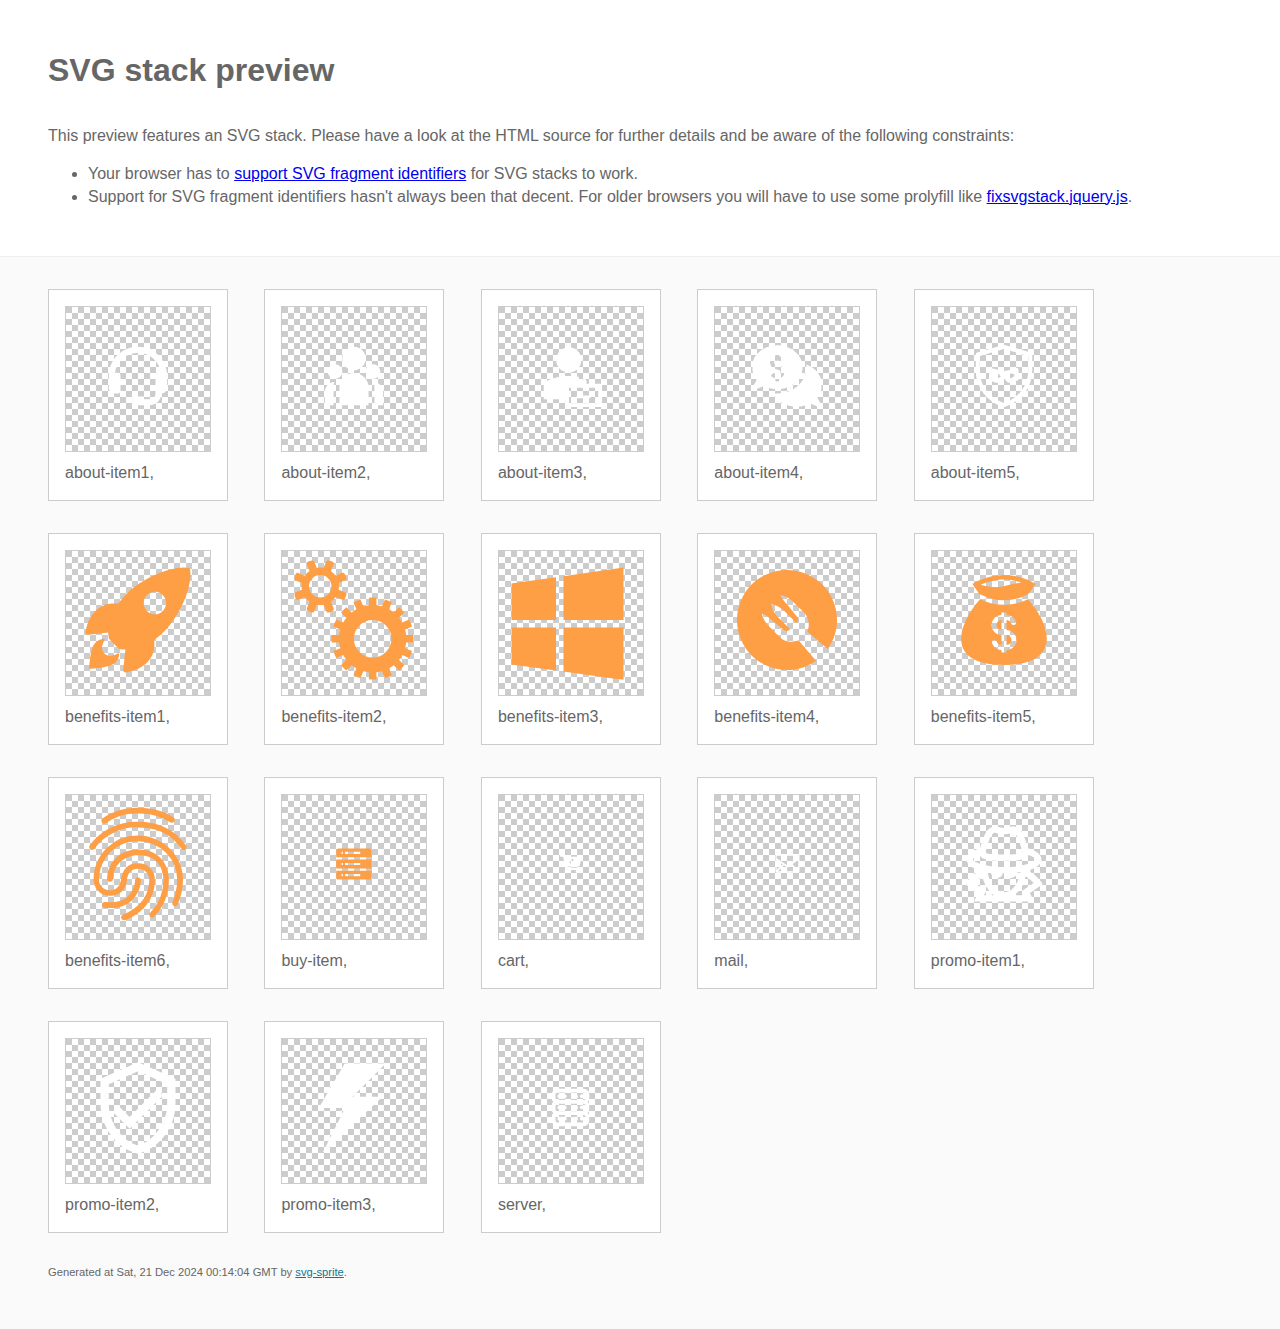
==== img/svgsprite/stack/sprite.stack.html @ fd19efba "Add files via upload" ====
<!doctype html>
<html lang="en">
    <head>
        <meta charset="utf-8">
        <title>SVG stack preview | svg-sprite</title>
        <style>
            body {
                padding: 0;
                margin: 0;
                color: #666;
                background: #fafafa;
                font-family: Arial, Helvetica, sans-serif;
                font-size: 1em;
                line-height: 1.4;
            }

            header {
                display: block;
                padding: 3em 3em 2em;
                background-color: #fff;
            }

            header p {
                margin: 2em 0 0;
            }

            section {
                border-top: 1px solid #eee;
                padding: 2em 3em 0;
            }

            section ul {
                margin: 0;
                padding: 0;
            }

            section li {
                display: inline-block;
                background-color: #fff;
                position: relative;
                margin: 0 2em 2em 0;
                vertical-align: top;
                border: 1px solid #ccc;
                padding: 1em 1em 3em;
                cursor: default;
            }

            .icon-box {
                margin: 0;
                width: 144px;
                height: 144px;
                position: relative;
                background: #ccc url("data:image/svg+xml,%3Csvg xmlns='http://www.w3.org/2000/svg' width='12' height='12'%3E%3Cpath fill='%23fff' d='M6 0h6v6H6zM0 6h6v6H0z'/%3E%3C/svg%3E") top left repeat;
                border: 1px solid #ccc;
                display: table-cell;
                vertical-align: middle;
                text-align: center;
            }

            .icon {
                display: inline-block;
            }

            h1 {
                margin-top: 0;
            }

            h2 {
                margin: 0;
                padding: 0;
                font-size: 1em;
                font-weight: 400;
                white-space: nowrap;
                overflow: hidden;
                text-overflow: ellipsis;
                position: absolute;
                left: 1em;
                right: 1em;
                bottom: 1em;
            }

            footer {
                display: block;
                margin: 0;
                padding: 0 3em 3em;
            }

            footer p {
                margin: 0;
                font-size: .7em;
            }

            footer a {
                color: #0f7595;
                margin-left: 0;
            }
        </style>

<!--
Sprite shape dimensions
====================================================================================================
You will need to set the sprite shape dimensions via CSS when you use them as stack SVGs, otherwise
they would become a huge 100% in size. You may use the following dimension classes for doing so.
They might well be outsourced to an external stylesheet of course.
-->

<style>
 .svg-about-item1-dims { width: 70px; height: 70px; }
 .svg-about-item2-dims { width: 70px; height: 70px; }
 .svg-about-item3-dims { width: 70px; height: 70px; }
 .svg-about-item4-dims { width: 70px; height: 70px; }
 .svg-about-item5-dims { width: 70px; height: 70px; }
 .svg-benefits-item1-dims { width: 120px; height: 120px; }
 .svg-benefits-item2-dims { width: 120px; height: 120px; }
 .svg-benefits-item3-dims { width: 120px; height: 120px; }
 .svg-benefits-item4-dims { width: 100px; height: 100px; }
 .svg-benefits-item5-dims { width: 120px; height: 120px; }
 .svg-benefits-item6-dims { width: 120px; height: 120px; }
 .svg-buy-item-dims { width: 40px; height: 40px; }
 .svg-cart-dims { width: 25px; height: 22px; }
 .svg-mail-dims { width: 25px; height: 25px; }
 .svg-promo-item1-dims { width: 100px; height: 100px; }
 .svg-promo-item2-dims { width: 100px; height: 100px; }
 .svg-promo-item3-dims { width: 90px; height: 90px; }
 .svg-server-dims { width: 45px; height: 45px; }
</style>

<!--
====================================================================================================
-->

    </head>
    <body>
        <header>
            <h1>SVG stack preview</h1>
            <p>This preview features an SVG stack. Please have a look at the HTML source for further details and be aware of the following constraints:</p>
            <ul>
                <li>Your browser has to <a href="https://caniuse.com/svg-fragment" target="_blank" rel="noopener noreferrer">support SVG fragment identifiers</a> for SVG stacks to work.</li>
                <li>Support for SVG fragment identifiers hasn't always been that decent. For older browsers you will have to use some prolyfill like <a href="https://github.com/preciousforever/SVG-Stacker/blob/master/fixsvgstack.jquery.js" target="_blank" rel="noopener noreferrer">fixsvgstack.jquery.js</a>.</li>
            </ul>
        </header>
        <section>

<!--
SVG stack
====================================================================================================
These SVG images make use of fragment identifiers (IDs) to reference certain portions of the
external sprite. By default, all shapes inside the sprite are hidden by CSS. The `:target` pseudo
selector is used to show the very shape that is referenced by the fragment identifier.
-->

            <ul>

             <li title="about-item1">
                    <div class="icon-box">
                        <img src="svg/sprite.stack.svg#about-item1" class="svg-about-item1-dims" alt="about-item1">
                    </div>
                    <h2>about-item1, </h2>
                </li>
             <li title="about-item2">
                    <div class="icon-box">
                        <img src="svg/sprite.stack.svg#about-item2" class="svg-about-item2-dims" alt="about-item2">
                    </div>
                    <h2>about-item2, </h2>
                </li>
             <li title="about-item3">
                    <div class="icon-box">
                        <img src="svg/sprite.stack.svg#about-item3" class="svg-about-item3-dims" alt="about-item3">
                    </div>
                    <h2>about-item3, </h2>
                </li>
             <li title="about-item4">
                    <div class="icon-box">
                        <img src="svg/sprite.stack.svg#about-item4" class="svg-about-item4-dims" alt="about-item4">
                    </div>
                    <h2>about-item4, </h2>
                </li>
             <li title="about-item5">
                    <div class="icon-box">
                        <img src="svg/sprite.stack.svg#about-item5" class="svg-about-item5-dims" alt="about-item5">
                    </div>
                    <h2>about-item5, </h2>
                </li>
             <li title="benefits-item1">
                    <div class="icon-box">
                        <img src="svg/sprite.stack.svg#benefits-item1" class="svg-benefits-item1-dims" alt="benefits-item1">
                    </div>
                    <h2>benefits-item1, </h2>
                </li>
             <li title="benefits-item2">
                    <div class="icon-box">
                        <img src="svg/sprite.stack.svg#benefits-item2" class="svg-benefits-item2-dims" alt="benefits-item2">
                    </div>
                    <h2>benefits-item2, </h2>
                </li>
             <li title="benefits-item3">
                    <div class="icon-box">
                        <img src="svg/sprite.stack.svg#benefits-item3" class="svg-benefits-item3-dims" alt="benefits-item3">
                    </div>
                    <h2>benefits-item3, </h2>
                </li>
             <li title="benefits-item4">
                    <div class="icon-box">
                        <img src="svg/sprite.stack.svg#benefits-item4" class="svg-benefits-item4-dims" alt="benefits-item4">
                    </div>
                    <h2>benefits-item4, </h2>
                </li>
             <li title="benefits-item5">
                    <div class="icon-box">
                        <img src="svg/sprite.stack.svg#benefits-item5" class="svg-benefits-item5-dims" alt="benefits-item5">
                    </div>
                    <h2>benefits-item5, </h2>
                </li>
             <li title="benefits-item6">
                    <div class="icon-box">
                        <img src="svg/sprite.stack.svg#benefits-item6" class="svg-benefits-item6-dims" alt="benefits-item6">
                    </div>
                    <h2>benefits-item6, </h2>
                </li>
             <li title="buy-item">
                    <div class="icon-box">
                        <img src="svg/sprite.stack.svg#buy-item" class="svg-buy-item-dims" alt="buy-item">
                    </div>
                    <h2>buy-item, </h2>
                </li>
             <li title="cart">
                    <div class="icon-box">
                        <img src="svg/sprite.stack.svg#cart" class="svg-cart-dims" alt="cart">
                    </div>
                    <h2>cart, </h2>
                </li>
             <li title="mail">
                    <div class="icon-box">
                        <img src="svg/sprite.stack.svg#mail" class="svg-mail-dims" alt="mail">
                    </div>
                    <h2>mail, </h2>
                </li>
             <li title="promo-item1">
                    <div class="icon-box">
                        <img src="svg/sprite.stack.svg#promo-item1" class="svg-promo-item1-dims" alt="promo-item1">
                    </div>
                    <h2>promo-item1, </h2>
                </li>
             <li title="promo-item2">
                    <div class="icon-box">
                        <img src="svg/sprite.stack.svg#promo-item2" class="svg-promo-item2-dims" alt="promo-item2">
                    </div>
                    <h2>promo-item2, </h2>
                </li>
             <li title="promo-item3">
                    <div class="icon-box">
                        <img src="svg/sprite.stack.svg#promo-item3" class="svg-promo-item3-dims" alt="promo-item3">
                    </div>
                    <h2>promo-item3, </h2>
                </li>
             <li title="server">
                    <div class="icon-box">
                        <img src="svg/sprite.stack.svg#server" class="svg-server-dims" alt="server">
                    </div>
                    <h2>server, </h2>
                </li>
         </ul>

<!--
====================================================================================================
-->

        </section>
        <footer>
            <p>Generated at Sat, 21 Dec 2024 00:14:04 GMT by <a href="https://github.com/svg-sprite/svg-sprite" target="_blank" rel="noopener noreferrer">svg-sprite</a>.</p>
        </footer>
    </body>
</html>
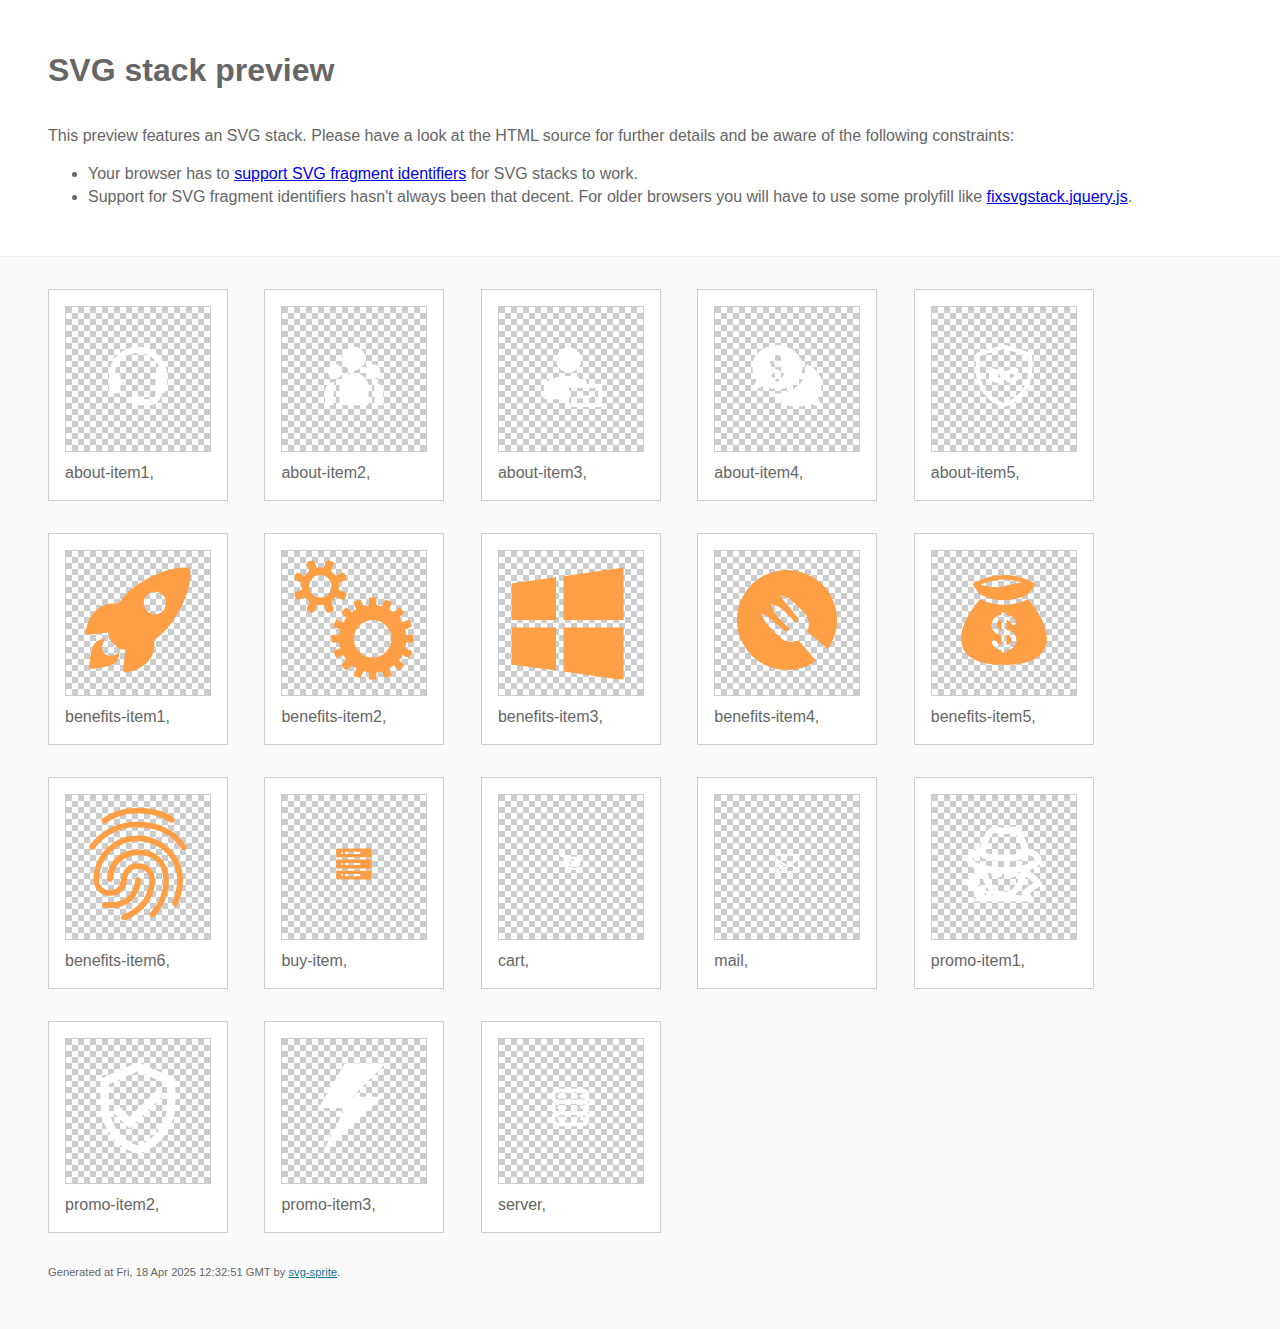
==== commit 41034600: "fix links" ====
--- a/img/svgsprite/stack/sprite.stack.html
+++ b/img/svgsprite/stack/sprite.stack.html
@@ -267,7 +267,7 @@
 
         </section>
         <footer>
-            <p>Generated at Sat, 21 Dec 2024 00:14:04 GMT by <a href="https://github.com/svg-sprite/svg-sprite" target="_blank" rel="noopener noreferrer">svg-sprite</a>.</p>
+            <p>Generated at Fri, 18 Apr 2025 12:32:51 GMT by <a href="https://github.com/svg-sprite/svg-sprite" target="_blank" rel="noopener noreferrer">svg-sprite</a>.</p>
         </footer>
     </body>
 </html>
